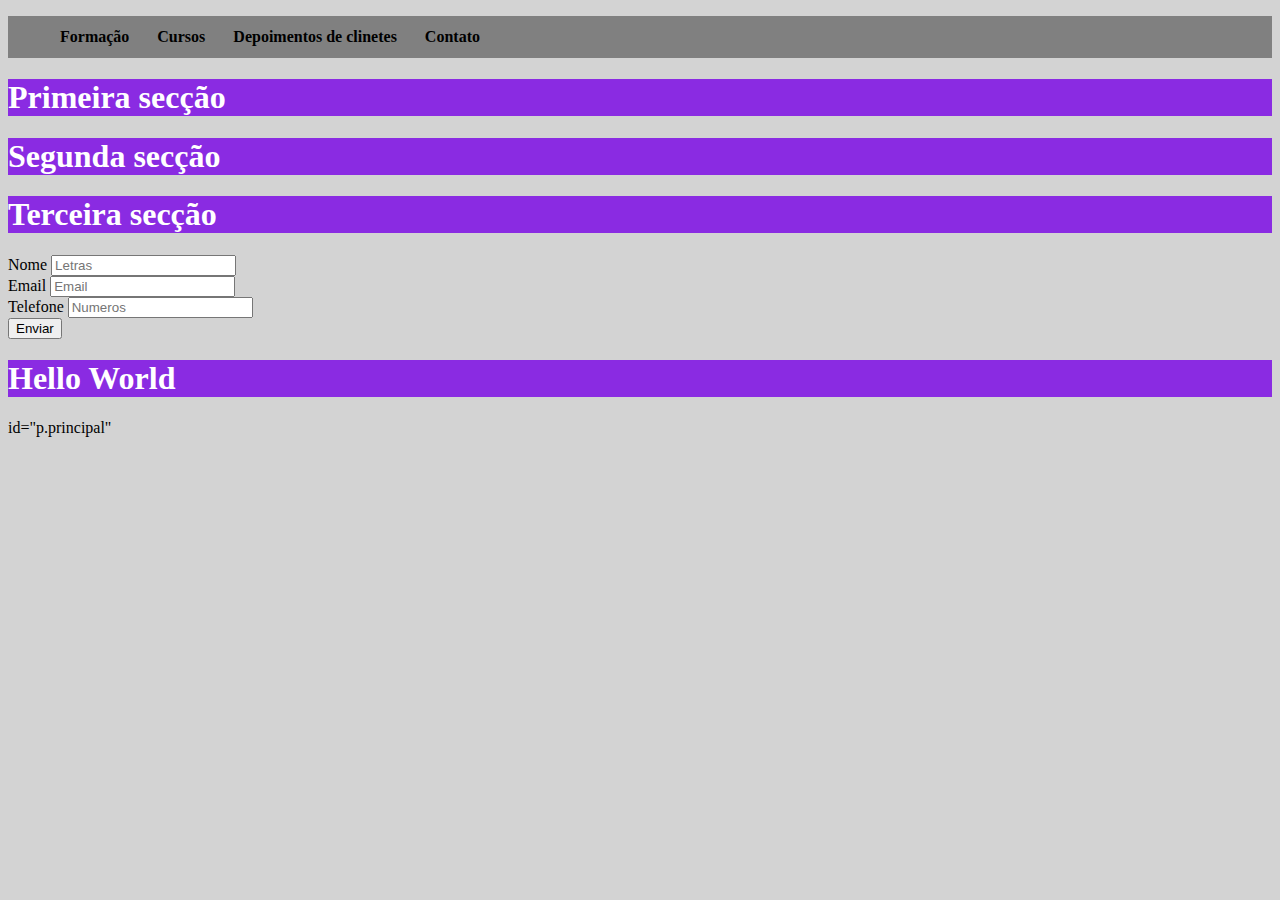
==== index.html @ 1f2a228d "Add files via upload" ====
<!DOCTYPE html>
<html lang="en">
<head>
    <meta charset="UTF-8">
    <meta name="viewport" content="width=device-width, initial-scale=1.0">
    <title>Document</title>
    <link rel="stylesheet" href="index.css">
    <link rel="stylesheet" href="w3.css">

</head>
<body>
    <nav>
        <ul>
            <li>Formação</li>
            <li>Cursos</li>
            <li>Depoimentos de clinetes</li>
            <li>Contato</li>

        </ul>



    </nav>

    <section>

    <section>
        <h1>Primeira secção</h1>
    </section>

    <section>
        <h1>Segunda secção</h1>
    </section>

    <section>
        <h1>Terceira secção</h1>
    </section>

    </section>
        <div></div>


    <form id="form10" class="form" action="index.html" method="post">

    <label for="nome">Nome</label> <input type="text" placeholder="Letras"><br>  
    <label for="nome">Email</label> <input type="text" placeholder="Email"><br>
    <label for="nome">Telefone</label> <input type="text" placeholder="Numeros"><br>
    
    <input type="submit" value="Enviar">
</form>

    <h1>Hello World</h1>
    <p>id="p.principal"</p>
    
</body>
</html>
---- index.css ----
body{
    background-color: lightgray;
}

nav{background-color: gray;}
li{
    display: inline-block;
    background-color: gray;
    margin: 2px;
    padding: 10px;
    font-weight: bold;
    
}

h1{
    background-color: blueviolet;
    color: white;
    width: 100%;
}

p.principal{
    color: red;
    font-size: 30px;
    font-family: tahoma;
    font-weight: bold;
}

.form{
    
}
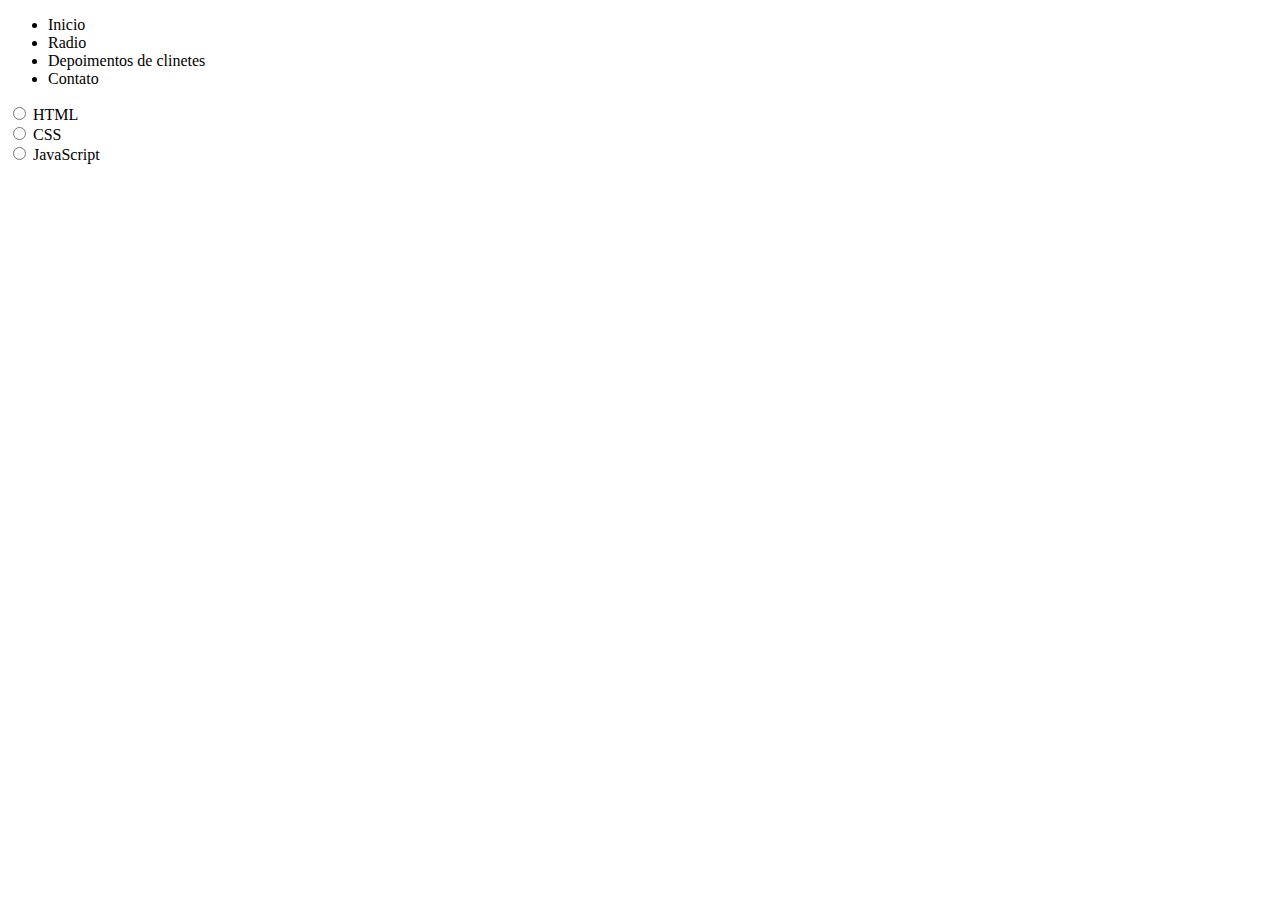
==== commit 43cdfb2d: "Add files via upload" ====
--- a/index.html
+++ b/index.html
@@ -3,54 +3,25 @@
 <head>
     <meta charset="UTF-8">
     <meta name="viewport" content="width=device-width, initial-scale=1.0">
-    <title>Document</title>
-    <link rel="stylesheet" href="index.css">
-    <link rel="stylesheet" href="w3.css">
-
+    <title>Inicio</title>
 </head>
 <body>
     <nav>
         <ul>
-            <li>Formação</li>
-            <li>Cursos</li>
+            <li>Inicio</li>
+            <li>Radio</li>
             <li>Depoimentos de clinetes</li>
             <li>Contato</li>
 
         </ul>
 
+        <input type="radio" id="html" name="fav_language" value="HTML">
+<label for="html">HTML</label><br>
+<input type="radio" id="css" name="fav_language" value="CSS">
+<label for="css">CSS</label><br>
+<input type="radio" id="javascript" name="fav_language" value="JavaScript">
+<label for="javascript">JavaScript</label>
 
 
-    </nav>
-
-    <section>
-
-    <section>
-        <h1>Primeira secção</h1>
-    </section>
-
-    <section>
-        <h1>Segunda secção</h1>
-    </section>
-
-    <section>
-        <h1>Terceira secção</h1>
-    </section>
-
-    </section>
-        <div></div>
-
-
-    <form id="form10" class="form" action="index.html" method="post">
-
-    <label for="nome">Nome</label> <input type="text" placeholder="Letras"><br>  
-    <label for="nome">Email</label> <input type="text" placeholder="Email"><br>
-    <label for="nome">Telefone</label> <input type="text" placeholder="Numeros"><br>
-    
-    <input type="submit" value="Enviar">
-</form>
-
-    <h1>Hello World</h1>
-    <p>id="p.principal"</p>
-    
 </body>
 </html>